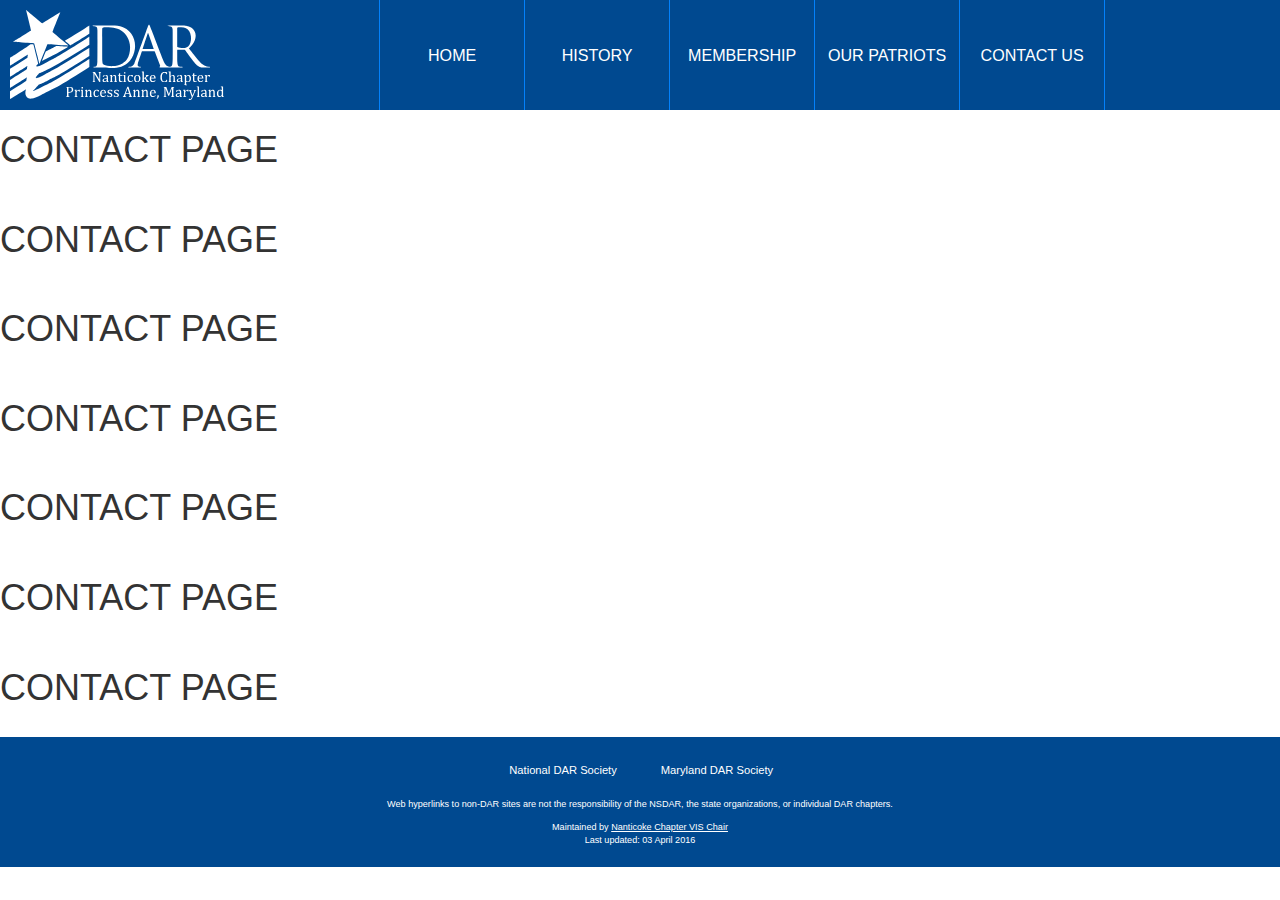
==== contact.html @ 84ce74ab "Header and Footer" ====
<!DOCTYPE HTML PUBLIC "-//W3C//DTD HTML 4.01 Transitional//EN" "http://www.w3.org/TR/html4/loose.dtd">
  <html lang="en">
    <head>
      <title>Contact Us - Nanticoke Chapter NSDAR</title>
      <meta charset="utf-8">
      <meta name="description" content="Nanticoke Chapter National Society Daughter of the American Revolution">
      <meta name="keywords" content="Nanticoke Chapter, DAR, NSDAR, Maryland, MD, Princess Anne, Somerset, Nanticoke, genealogy, historical, society, Old Somerset, Chesapeake Bay, Eastern Shore, ancestor, historical preservation,education, patriotic, Revolutionary War">
      <meta http-equiv="Content-Language" content="en-us">
      <meta http-equiv="Content-Type" content="text/html">
      <meta http-equiv="Content-Script-Type" content="text/javascript">
      <meta http-equiv="Content-Style-Type" content="text/css">
      <link rel="stylesheet" href="css/normalize.min.css">
      <link rel="stylesheet" href="css/main.css">
      <link href="css/bootstrap.min.css" rel="stylesheet">
      <link href="https://fonts.googleapis.com/css?family=Open+Sans" rel="stylesheet" type="text/css">
    </head>
    <body id="contact">
      <header>
        <nav id="custom-navbar" role="navigation"  class="navbar navbar-default navbar-custom">
          <div class="container-fluid">
            <div class="navbar-header"><a class="navbar-brand myLogo"><img src="icons/nanticoke_logo.svg" alt=""></a>
              <button id="menu" type="button" class="navbar-toggle" data-toggle="collapse" data-target=".navbar-menubuilder">
                <span class="sr-only">Toggle navigation</span>
                <span class="icon-bar"></span>
                <span class="icon-bar"></span>
                <span class="icon-bar"></span>
              </button>
            </div>
            <div class="collapse navbar-collapse navbar-menubuilder">
              <ul class="nav navbar-nav">
                <li><a href="index.html">HOME</a></li>
                <li><a href="history.html">HISTORY</a></li>
                <li><a href="membership.html">MEMBERSHIP</a></li>
                <li><a href="patriots.html">OUR PATRIOTS</a></li>
                <li><a href="contact.html">CONTACT US</a></li>
              </ul>
            </div>
          </div>
        </nav>
      </header>
      <h1>CONTACT PAGE</h1><br>
      <h1>CONTACT PAGE</h1><br>
      <h1>CONTACT PAGE</h1><br>
      <h1>CONTACT PAGE</h1><br>
      <h1>CONTACT PAGE</h1><br>
      <h1>CONTACT PAGE</h1><br>
      <h1>CONTACT PAGE</h1><br>
      <footer>
        <nav id="custom-footer" class="navbar-default navbar-bottom">
          <div class="container-fluid">
            <div class="dar-links">
              <a class="col-xs-6" href="http://www.dar.org/">National DAR Society</a>
              <a class="col-xs-6" href="http://www.marylanddar.org/index.html">Maryland DAR Society</a>
            </div>
            <div class="site-info">
              <p>
                Web hyperlinks to non-DAR sites are not the responsibility of the NSDAR, the state organizations, or individual DAR chapters.<br>
              </p>
              <p>
                Maintained by <a href="mailto:someone@yoursite.com?subject=Mail from Our Site">Nanticoke Chapter VIS Chair</a><br>
                Last updated: 03 April 2016<br>
            </p>
            </div>
          </div>
        </nav>
      </footer>
      <script src="https://ajax.googleapis.com/ajax/libs/jquery/1.12.4/jquery.min.js"></script>
      <script src="js/scripts.js"></script>
      <script src="js/bootstrap.min.js"></script>
    </body>
  </html>
---- css/main.css ----
/* ------------------------------------------
  CSS RESET
--------------------------------------------- */

body, div,
h1, h2, h3, h4, h5, h6,
p, blockquote, pre, dl, dt, dd, ol, ul, li, hr,
fieldset, form, label, legend, th, td,
article, aside, figure, footer, header, hgroup, menu, nav, section,
summary, hgroup {
  margin: 0;
  padding: 0;
  border: 0;
}

a:active,
a:hover {
  outline: 0;
}

/* ------------------------------------------
    NAVBAR STYLES
--------------------------------------------- */
#custom-navbar.navbar {
  border: 0px;
  border-radius: 0
}
#custom-navbar.navbar-default .navbar-brand {
    color: #ffffff;
    padding: 10px;
    height: auto;
}
#custom-navbar.navbar-default .navbar-nav {
    display: inline-block;
    text-align: center;
    float: none;
}
#custom-navbar.navbar-default {
    font-size: 115%;
    background-color: #004990;
}
#custom-navbar.navbar-default .navbar-nav>li>a {
    color: #ffffff;
    background-color: #004990;
}
#custom-navbar.navbar-default .navbar-nav>li>a:hover {
    background-color: #0381FB;
}
#custom-navbar.navbar-default .navbar-collapse {
  text-align: center;
}
#custom-navbar.navbar-default .navbar-toggle{
   position: absolute;
   right: 0;
   margin-top: 38px;
   margin-right: 10px;
   margin-left: 10px;
}
#custom-navbar.navbar-default .navbar-toggle .icon-bar {
    background-color: #ffffff;
}
#custom-navbar.navbar-default .navbar-toggle:hover .icon-bar,
#custom-navbar.navbar-default .navbar-toggle:focus .icon-bar {
    background-color: #004990;
}
@media only screen and (min-width: 1000px) {
  #custom-navbar.navbar-default .navbar-nav>li>a {
    width: 145px;
    border-left: 1px solid #0381FB;
    height: 110px;
    line-height: 90px;
    padding: 10px;

  }
  #custom-navbar.navbar-default .navbar-nav li:last-child {
    border-right: 1px solid #0381FB;
  }
}
@media only screen and (max-width: 1000px) {
  #custom-navbar.navbar-default .navbar-nav {
    display: list-item;
  }
}


/* ------------------------------------------
    BODY STYLES
--------------------------------------------- */


/* ------------------------------------------
    FOOTER STYLES
--------------------------------------------- */

#custom-footer.navbar-default{
  color: #ffffff;
  background-color: #004990;
  padding: 10px;
  text-align: center;
  float: none;
}
#custom-footer.navbar-default .navbar-bottom {
  display: inline-block;
  text-align: center;
  float: none;
}
#custom-footer.navbar-default .dar-links {
  display: inline-block;
  text-align: center;
  float: none;
}
#custom-footer.navbar-default .dar-links>a {
  color: #ffffff;
  width: 150px;
  padding: 15px;
  font-size: 80%;
  text-decoration: none;
  display: inline-block;
  text-align: center;
  float: none;
}

#custom-footer.navbar-default .dar-links>a:hover {
  color: #ffffff;
  background-color: #0381FB;
}

#custom-footer.navbar-default .site-info {
  padding: 15px;
  padding-top: 5px;
  padding-bottom: 0px;
}
#custom-footer.navbar-default .site-info>p {
  font-size: 65%;
}
#custom-footer.navbar-default .site-info>p>a {
  color: #ffffff;
  text-decoration: underline;
  }
#custom-footer.navbar-default .site-info>p>a:hover{
  color: #002B54;
}
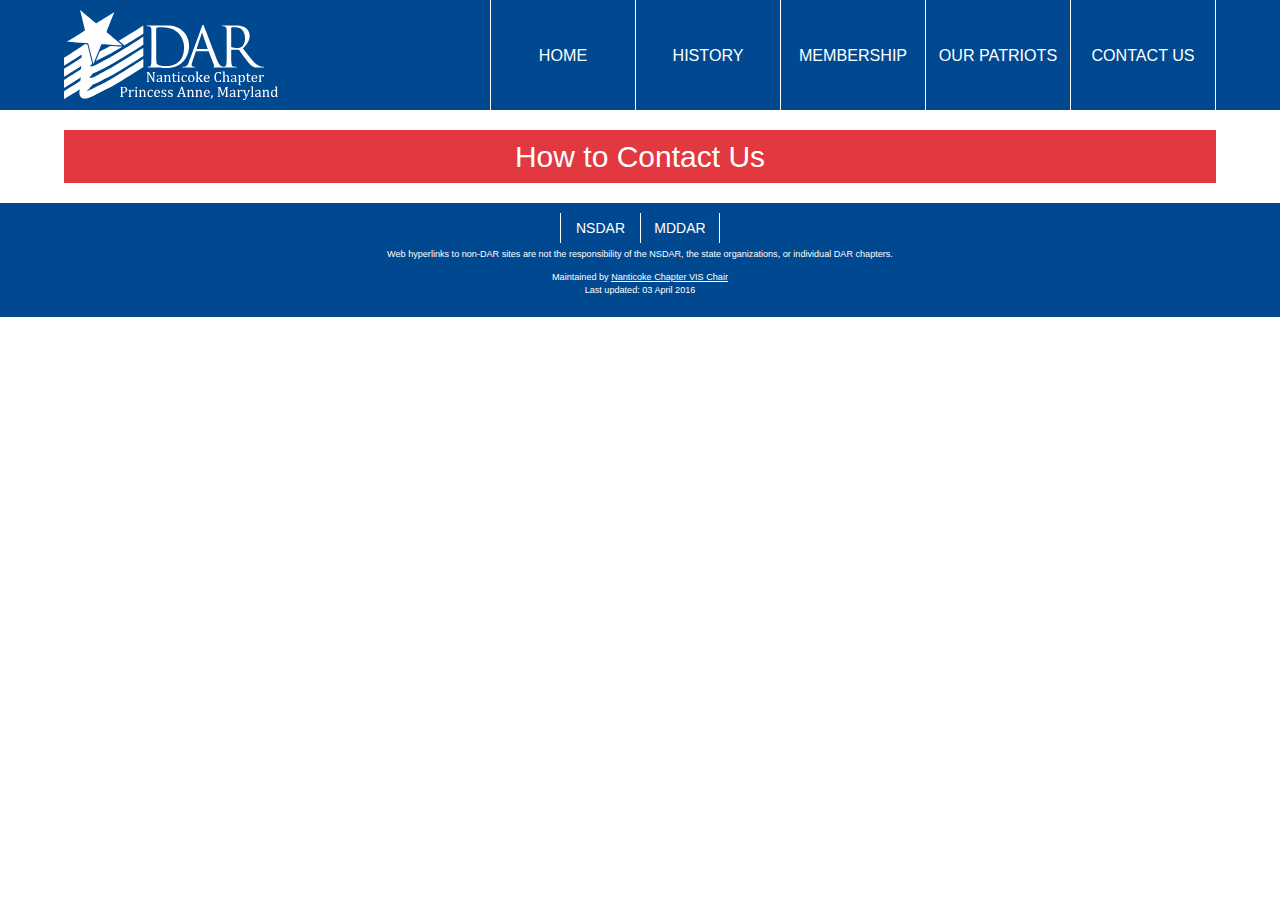
==== commit a50e7371: "Finshed Page Header" ====
--- a/contact.html
+++ b/contact.html
@@ -16,9 +16,10 @@
     </head>
     <body id="contact">
       <header>
-        <nav id="custom-navbar" role="navigation"  class="navbar navbar-default navbar-custom">
-          <div class="container-fluid">
-            <div class="navbar-header"><a class="navbar-brand myLogo"><img src="icons/nanticoke_logo.svg" alt=""></a>
+        <nav id="custom-navbar" role="navigation"  class="navbar navbar-default">
+          <div id="custom-navbar" class="container">
+            <div class="navbar-header">
+              <a class="navbar-brand"><img src="icons/nanticoke_logo.svg" alt=""></a>
               <button id="menu" type="button" class="navbar-toggle" data-toggle="collapse" data-target=".navbar-menubuilder">
                 <span class="sr-only">Toggle navigation</span>
                 <span class="icon-bar"></span>
@@ -38,19 +39,19 @@
           </div>
         </nav>
       </header>
-      <h1>CONTACT PAGE</h1><br>
-      <h1>CONTACT PAGE</h1><br>
-      <h1>CONTACT PAGE</h1><br>
-      <h1>CONTACT PAGE</h1><br>
-      <h1>CONTACT PAGE</h1><br>
-      <h1>CONTACT PAGE</h1><br>
-      <h1>CONTACT PAGE</h1><br>
+      <div id="page" class="body">
+        <div class="container">
+          <div class="header row">
+            <span class="text-center col-xs-12"><h2>How to Contact Us</h2></span>
+          </div>
+
+        </div>
+      </div>
       <footer>
         <nav id="custom-footer" class="navbar-default navbar-bottom">
           <div class="container-fluid">
             <div class="dar-links">
-              <a class="col-xs-6" href="http://www.dar.org/">National DAR Society</a>
-              <a class="col-xs-6" href="http://www.marylanddar.org/index.html">Maryland DAR Society</a>
+              <a class="col-xs-6" href="http://www.dar.org/">NSDAR</a><a class="col-xs-6" href="http://www.marylanddar.org/index.html">MDDAR</a>
             </div>
             <div class="site-info">
               <p>
@@ -65,6 +66,7 @@
         </nav>
       </footer>
       <script src="https://ajax.googleapis.com/ajax/libs/jquery/1.12.4/jquery.min.js"></script>
+      <script src="js/updateDate.js"></script>
       <script src="js/scripts.js"></script>
       <script src="js/bootstrap.min.js"></script>
     </body>
--- a/css/main.css
+++ b/css/main.css
@@ -25,15 +25,20 @@
   border: 0px;
   border-radius: 0
 }
+#custom-navbar.container {
+  padding: 0px;
+  margin-left: 5%;
+  margin-right: 5%;
+  width: auto;
+}
 #custom-navbar.navbar-default .navbar-brand {
     color: #ffffff;
     padding: 10px;
     height: auto;
+    padding-left: 15px;
 }
 #custom-navbar.navbar-default .navbar-nav {
-    display: inline-block;
-    text-align: center;
-    float: none;
+    float: right;
 }
 #custom-navbar.navbar-default {
     font-size: 115%;
@@ -48,6 +53,7 @@
 }
 #custom-navbar.navbar-default .navbar-collapse {
   text-align: center;
+  padding: 0;
 }
 #custom-navbar.navbar-default .navbar-toggle{
    position: absolute;
@@ -63,30 +69,68 @@
 #custom-navbar.navbar-default .navbar-toggle:focus .icon-bar {
     background-color: #004990;
 }
-@media only screen and (min-width: 1000px) {
+@media only screen and (min-width: 1110px) {
   #custom-navbar.navbar-default .navbar-nav>li>a {
-    width: 145px;
-    border-left: 1px solid #0381FB;
+    border-left: 1px solid #ffffff;
     height: 110px;
     line-height: 90px;
     padding: 10px;
+    width: 145px;
 
   }
   #custom-navbar.navbar-default .navbar-nav li:last-child {
-    border-right: 1px solid #0381FB;
+    border-right: 1px solid #ffffff;
   }
 }
-@media only screen and (max-width: 1000px) {
+@media only screen and (max-width: 1110px) {
   #custom-navbar.navbar-default .navbar-nav {
-    display: list-item;
+    display: inline-block;
+    float: none;
+    width: 100%;
+  }
+  #custom-navbar.container {
+    padding-left: 0px;
+    padding-right: 0px;
+    margin-left: 0px;
+    margin-right: 0px;
+  }
+  #custom-navbar.navbar-default .navbar-brand {
+    margin-left: 10px;
   }
 }
 
 
 /* ------------------------------------------
-    BODY STYLES
+    PAGE STYLES
 --------------------------------------------- */
-
+#page.body .header{
+  color: #ffffff;
+  background-color: #e2383f;
+  margin-bottom: 20px;
+}
+#page.body .container{
+  margin-left: 5%;
+  margin-right: 5%;
+  width: auto;
+}
+#page.body .header>span>h2{
+  margin-top: 10px;
+}
+@media only screen and (max-width: 1110px) {
+  #page.body .container{
+    margin-left: 10px;
+    margin-right: 10px;
+    width: auto;
+    padding-left: 0px;
+    padding-right: 0px;
+  }
+}
+@media only screen and (max-width: 400px) {
+  #page.body .header>span>h2{
+    font-size: 167%;
+    margin-top: 10px;
+  }
+}
 
 /* ------------------------------------------
     FOOTER STYLES
@@ -111,13 +155,17 @@
 }
 #custom-footer.navbar-default .dar-links>a {
   color: #ffffff;
-  width: 150px;
-  padding: 15px;
-  font-size: 80%;
+  width: 80px;
+  padding: 5px;
+  font-size: 100%;
   text-decoration: none;
   display: inline-block;
   text-align: center;
   float: none;
+  border-left: 1px solid #ffffff;
+}
+#custom-footer.navbar-default .dar-links>a:last-child{
+  border-right: 1px solid #ffffff;
 }
 
 #custom-footer.navbar-default .dar-links>a:hover {
@@ -126,7 +174,6 @@
 }
 
 #custom-footer.navbar-default .site-info {
-  padding: 15px;
   padding-top: 5px;
   padding-bottom: 0px;
 }
